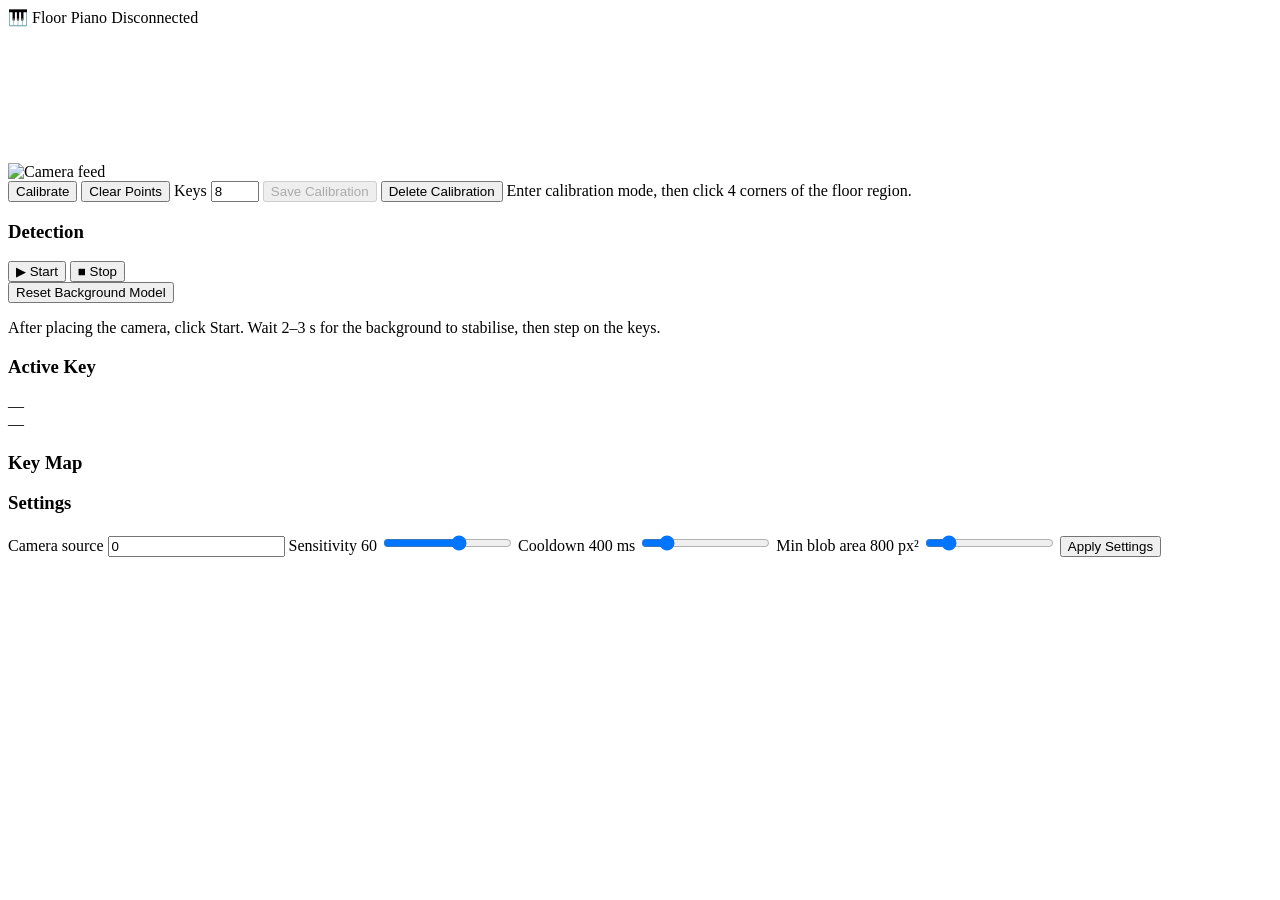
==== frontend/index.html @ 5a769193 "feat: build floor piano MVP Full local-first interactive floor piano system with:  Backend (Python /" ====
<!DOCTYPE html>
<html lang="en">
<head>
  <meta charset="UTF-8" />
  <meta name="viewport" content="width=device-width, initial-scale=1.0" />
  <title>Floor Piano</title>
  <link rel="stylesheet" href="/static/css/style.css" />
</head>
<body>

<!-- ===== Top bar ===================================================== -->
<header class="topbar">
  <span class="logo">🎹 Floor Piano</span>
  <span id="ws-status" class="badge badge-off">Disconnected</span>
</header>

<!-- ===== Main layout ================================================= -->
<main class="layout">

  <!-- ---- Left column: video + calibration toolbar ---- -->
  <section class="video-section">

    <div id="video-container">
      <!-- MJPEG stream -->
      <img id="video-feed" src="/video_feed" alt="Camera feed" />
      <!-- Canvas overlaid exactly on top for calibration drawing -->
      <canvas id="overlay-canvas"></canvas>
      <!-- Active-key pop-up -->
      <div id="key-pop" class="key-pop hidden"></div>
    </div>

    <!-- Calibration toolbar (always visible, greyed out when not in cal mode) -->
    <div class="cal-toolbar">
      <button id="btn-cal-toggle" class="btn btn-primary">Calibrate</button>
      <button id="btn-cal-clear"  class="btn btn-secondary">Clear Points</button>
      <label class="inline-label">
        Keys
        <input id="num-keys" type="number" min="1" max="24" value="8" class="input-sm" />
      </label>
      <button id="btn-cal-save"  class="btn btn-success" disabled>Save Calibration</button>
      <button id="btn-cal-delete" class="btn btn-danger">Delete Calibration</button>
      <span id="cal-hint" class="cal-hint">Enter calibration mode, then click 4 corners of the floor region.</span>
    </div>

  </section>

  <!-- ---- Right column: controls ---- -->
  <aside class="controls-panel">

    <!-- Detection -->
    <div class="card">
      <h3>Detection</h3>
      <div class="row gap-8">
        <button id="btn-detect-start"  class="btn btn-success flex-1">▶ Start</button>
        <button id="btn-detect-stop"   class="btn btn-danger  flex-1">■ Stop</button>
      </div>
      <button id="btn-reset-bg" class="btn btn-secondary full-width mt-8">
        Reset Background Model
      </button>
      <p class="note">After placing the camera, click Start. Wait 2–3 s for the background to stabilise, then step on the keys.</p>
    </div>

    <!-- Active key display -->
    <div class="card card-highlight">
      <h3>Active Key</h3>
      <div id="active-key-display" class="active-key-display">—</div>
      <div id="active-note-display" class="active-note-display">—</div>
    </div>

    <!-- Piano key map (rendered dynamically) -->
    <div class="card">
      <h3>Key Map</h3>
      <div id="key-map" class="key-map"></div>
    </div>

    <!-- Settings -->
    <div class="card">
      <h3>Settings</h3>

      <label class="setting-row">
        <span>Camera source</span>
        <input id="setting-camera" type="text" value="0" class="input-sm"
               title="Webcam index (0, 1…) or RTSP/HTTP URL" />
      </label>

      <label class="setting-row">
        <span>Sensitivity <span id="val-sensitivity">60</span></span>
        <input id="setting-sensitivity" type="range" min="0" max="100" value="60" />
      </label>

      <label class="setting-row">
        <span>Cooldown <span id="val-cooldown">400</span> ms</span>
        <input id="setting-cooldown" type="range" min="100" max="2000" step="50" value="400" />
      </label>

      <label class="setting-row">
        <span>Min blob area <span id="val-blob">800</span> px²</span>
        <input id="setting-blob" type="range" min="100" max="5000" step="100" value="800" />
      </label>

      <button id="btn-save-settings" class="btn btn-primary full-width mt-8">
        Apply Settings
      </button>
    </div>

  </aside>

</main>

<script src="/static/js/app.js"></script>
</body>
</html>
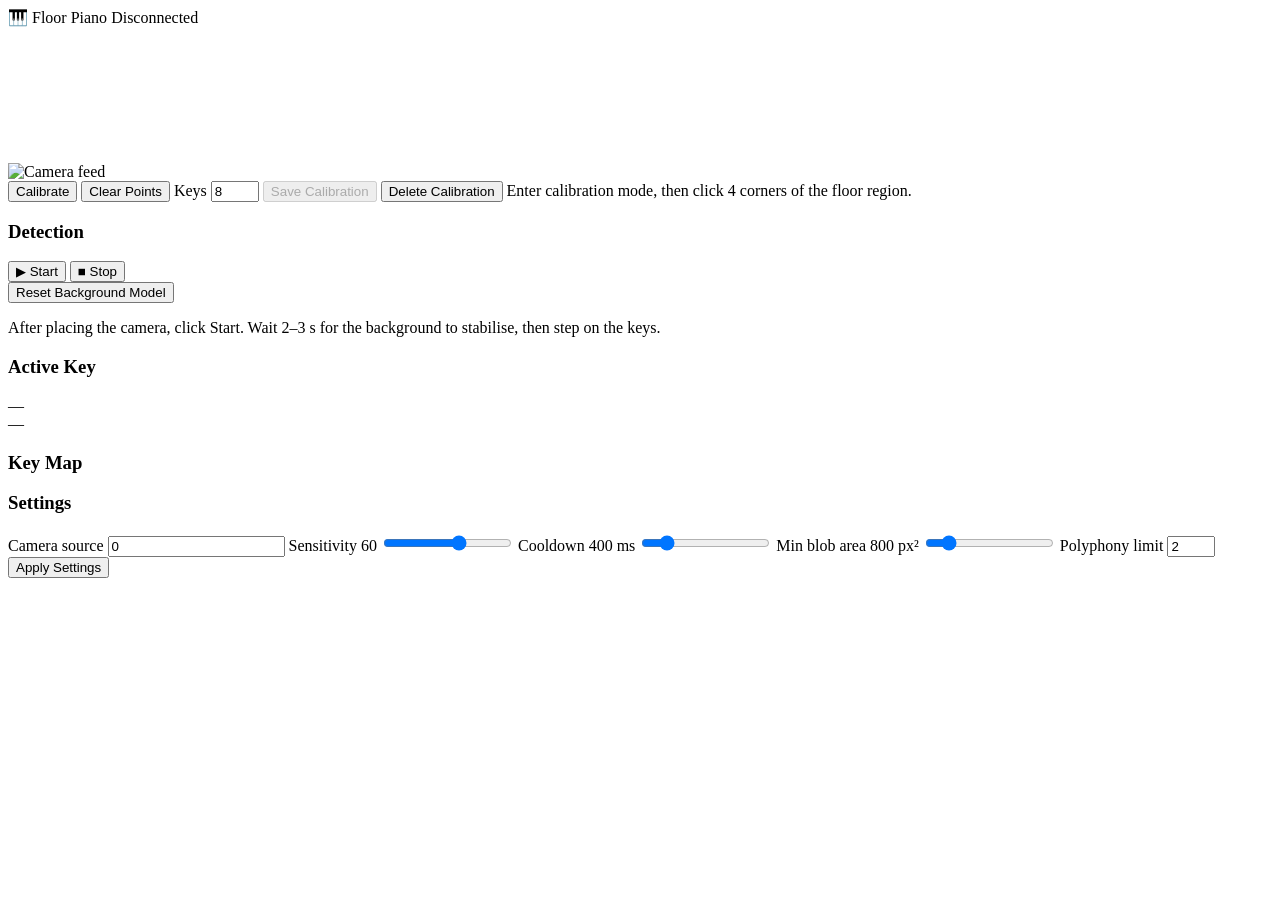
==== commit f16fc9fc: "feat: add polyphony limit setting Caps the number of simultaneous key triggers per detection frame. " ====
--- a/frontend/index.html
+++ b/frontend/index.html
@@ -98,6 +98,12 @@
         <input id="setting-blob" type="range" min="100" max="5000" step="100" value="800" />
       </label>
 
+      <label class="setting-row">
+        <span>Polyphony limit</span>
+        <input id="setting-polyphony" type="number" min="1" max="10" value="2" class="input-sm"
+               title="Max simultaneous detections (notes) per frame" />
+      </label>
+
       <button id="btn-save-settings" class="btn btn-primary full-width mt-8">
         Apply Settings
       </button>
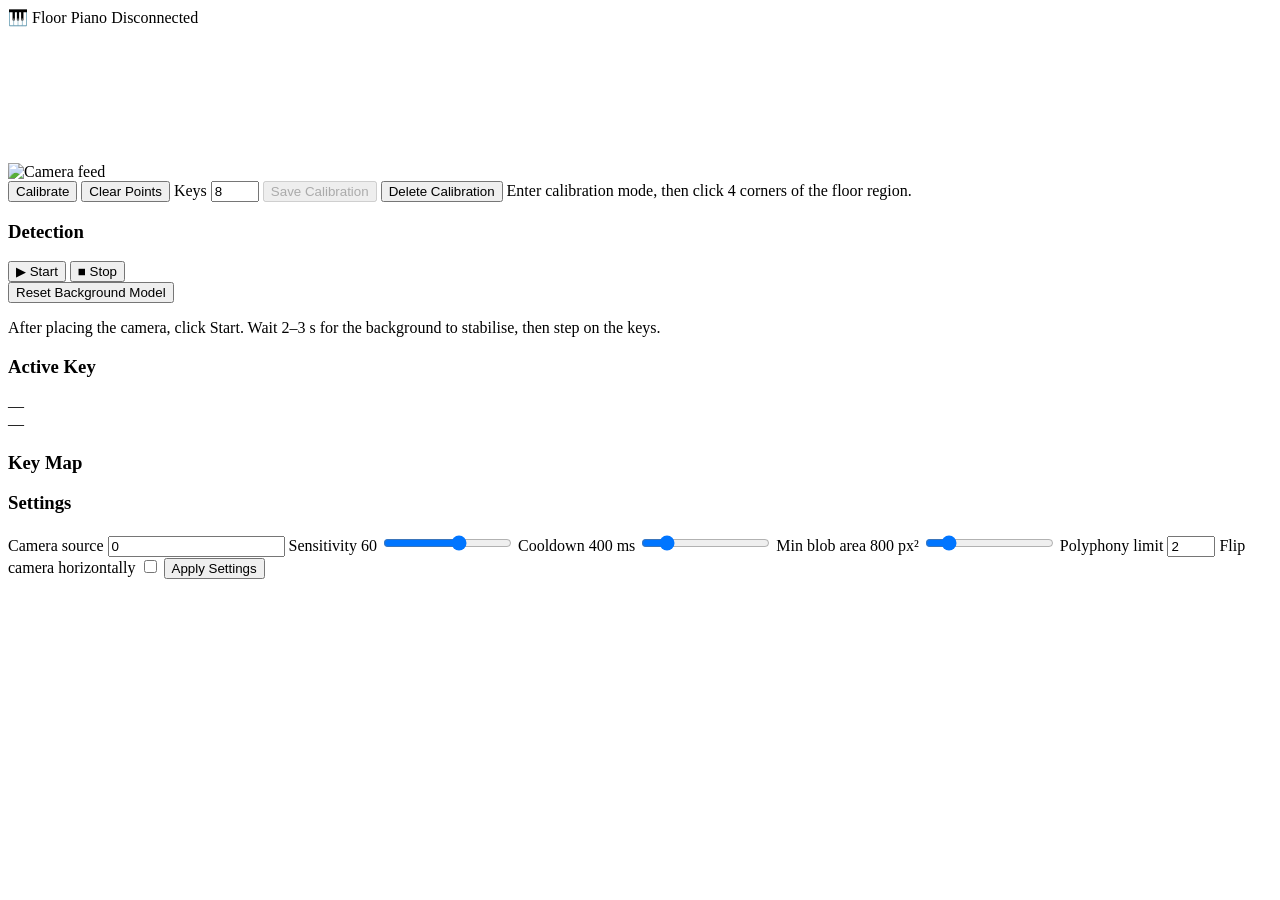
==== commit 60e7eb54: "feat: add horizontal camera flip setting - cv_pipeline: cv2.flip(frame, 1) applied immediately after" ====
--- a/frontend/index.html
+++ b/frontend/index.html
@@ -104,6 +104,11 @@
                title="Max simultaneous detections (notes) per frame" />
       </label>
 
+      <label class="setting-row">
+        <span>Flip camera horizontally</span>
+        <input id="setting-flip" type="checkbox" class="toggle" title="Mirror the camera feed left–right" />
+      </label>
+
       <button id="btn-save-settings" class="btn btn-primary full-width mt-8">
         Apply Settings
       </button>
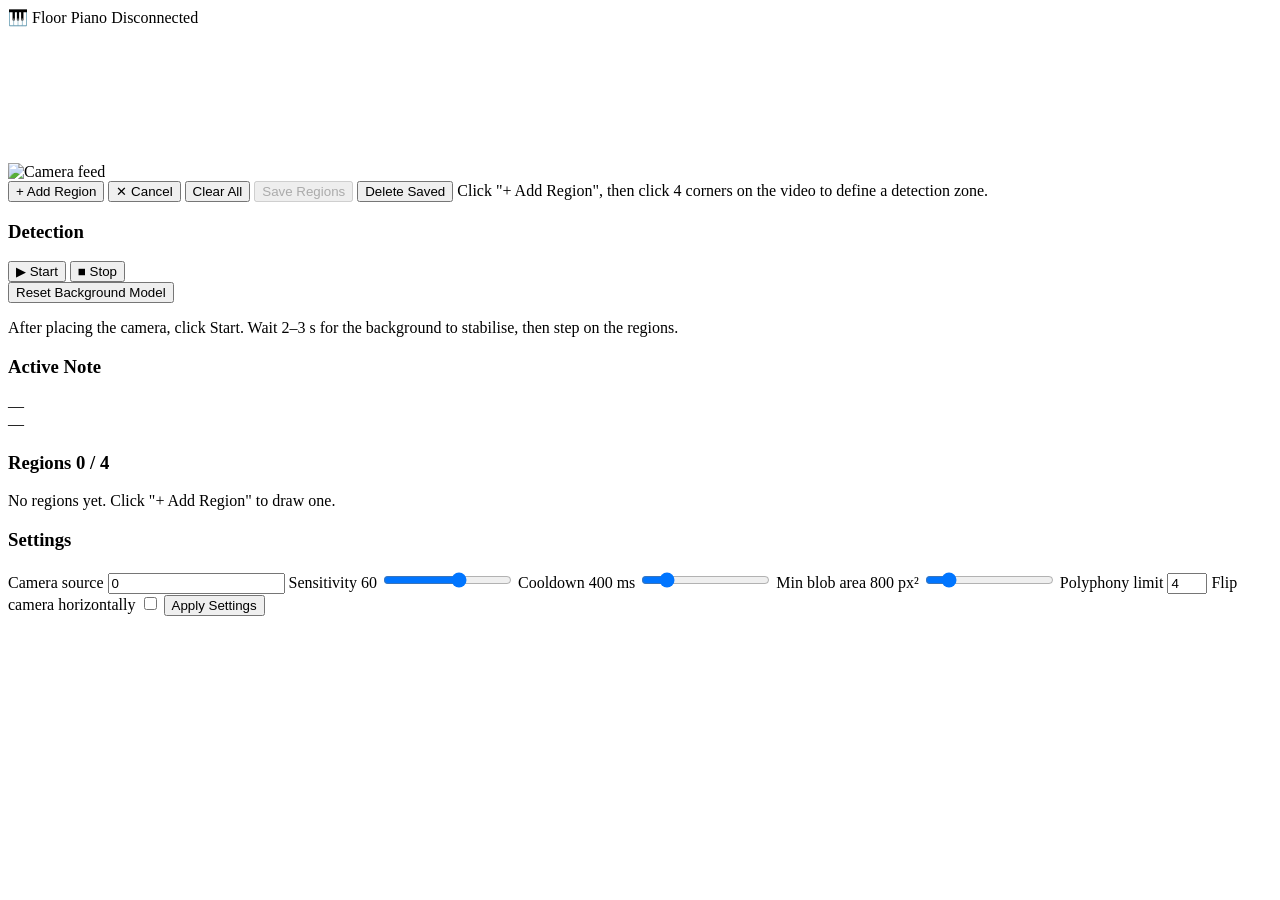
==== commit 04b7eaa7: "feat: multi-region detection — draw up to 4 zones, each with its own note Replace the single-region " ====
--- a/frontend/index.html
+++ b/frontend/index.html
@@ -17,29 +17,23 @@
 <!-- ===== Main layout ================================================= -->
 <main class="layout">
 
-  <!-- ---- Left column: video + calibration toolbar ---- -->
+  <!-- ---- Left column: video + region toolbar ---- -->
   <section class="video-section">
 
     <div id="video-container">
-      <!-- MJPEG stream -->
       <img id="video-feed" src="/video_feed" alt="Camera feed" />
-      <!-- Canvas overlaid exactly on top for calibration drawing -->
       <canvas id="overlay-canvas"></canvas>
-      <!-- Active-key pop-up -->
       <div id="key-pop" class="key-pop hidden"></div>
     </div>
 
-    <!-- Calibration toolbar (always visible, greyed out when not in cal mode) -->
+    <!-- Region drawing toolbar -->
     <div class="cal-toolbar">
-      <button id="btn-cal-toggle" class="btn btn-primary">Calibrate</button>
-      <button id="btn-cal-clear"  class="btn btn-secondary">Clear Points</button>
-      <label class="inline-label">
-        Keys
-        <input id="num-keys" type="number" min="1" max="24" value="8" class="input-sm" />
-      </label>
-      <button id="btn-cal-save"  class="btn btn-success" disabled>Save Calibration</button>
-      <button id="btn-cal-delete" class="btn btn-danger">Delete Calibration</button>
-      <span id="cal-hint" class="cal-hint">Enter calibration mode, then click 4 corners of the floor region.</span>
+      <button id="btn-add-region"   class="btn btn-primary">+ Add Region</button>
+      <button id="btn-cancel-draw"  class="btn btn-warn hidden">✕ Cancel</button>
+      <button id="btn-clear-all"    class="btn btn-secondary">Clear All</button>
+      <button id="btn-cal-save"     class="btn btn-success" disabled>Save Regions</button>
+      <button id="btn-cal-delete"   class="btn btn-danger">Delete Saved</button>
+      <span id="cal-hint" class="cal-hint">Click "+ Add Region", then click 4 corners on the video to define a detection zone.</span>
     </div>
 
   </section>
@@ -57,20 +51,22 @@
       <button id="btn-reset-bg" class="btn btn-secondary full-width mt-8">
         Reset Background Model
       </button>
-      <p class="note">After placing the camera, click Start. Wait 2–3 s for the background to stabilise, then step on the keys.</p>
+      <p class="note">After placing the camera, click Start. Wait 2–3 s for the background to stabilise, then step on the regions.</p>
     </div>
 
-    <!-- Active key display -->
+    <!-- Active note display -->
     <div class="card card-highlight">
-      <h3>Active Key</h3>
+      <h3>Active Note</h3>
       <div id="active-key-display" class="active-key-display">—</div>
       <div id="active-note-display" class="active-note-display">—</div>
     </div>
 
-    <!-- Piano key map (rendered dynamically) -->
+    <!-- Region list -->
     <div class="card">
-      <h3>Key Map</h3>
-      <div id="key-map" class="key-map"></div>
+      <h3>Regions <span id="region-count" class="region-count">0 / 4</span></h3>
+      <div id="region-list" class="region-list">
+        <p class="note" id="region-empty-hint">No regions yet. Click "+ Add Region" to draw one.</p>
+      </div>
     </div>
 
     <!-- Settings -->
@@ -100,13 +96,13 @@
 
       <label class="setting-row">
         <span>Polyphony limit</span>
-        <input id="setting-polyphony" type="number" min="1" max="10" value="2" class="input-sm"
-               title="Max simultaneous detections (notes) per frame" />
+        <input id="setting-polyphony" type="number" min="1" max="4" value="4" class="input-sm"
+               title="Max simultaneous region triggers per frame" />
       </label>
 
       <label class="setting-row">
         <span>Flip camera horizontally</span>
-        <input id="setting-flip" type="checkbox" class="toggle" title="Mirror the camera feed left–right" />
+        <input id="setting-flip" type="checkbox" class="toggle" />
       </label>
 
       <button id="btn-save-settings" class="btn btn-primary full-width mt-8">
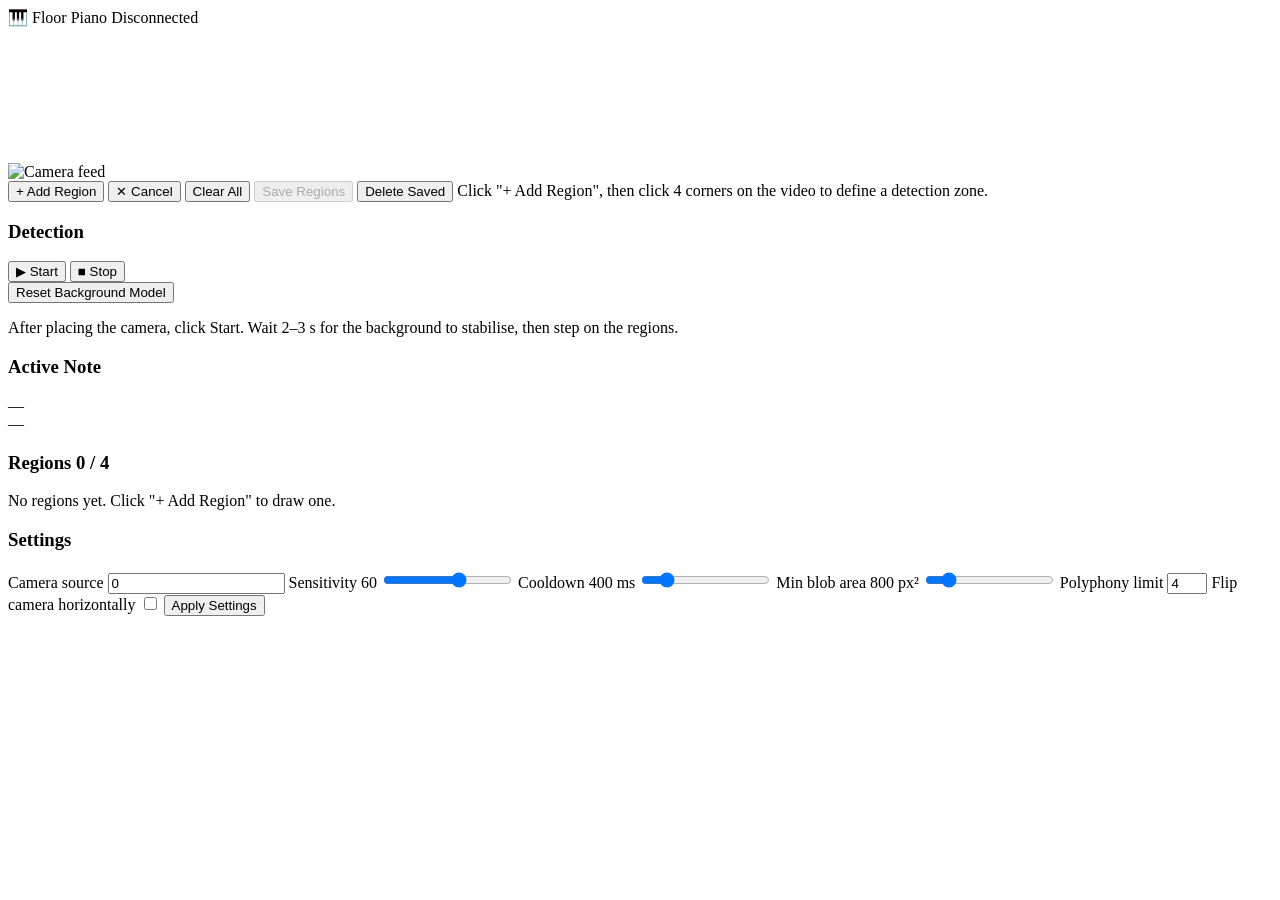
==== commit d44b3719: "hopefully working colors" ====
--- a/frontend/index.html
+++ b/frontend/index.html
@@ -1,119 +1,171 @@
-<!DOCTYPE html>
+<!doctype html>
 <html lang="en">
-<head>
-  <meta charset="UTF-8" />
-  <meta name="viewport" content="width=device-width, initial-scale=1.0" />
-  <title>Floor Piano</title>
-  <link rel="stylesheet" href="/static/css/style.css" />
-</head>
-<body>
+  <head>
+    <meta charset="UTF-8" />
+    <meta name="viewport" content="width=device-width, initial-scale=1.0" />
+    <title>Floor Piano</title>
+    <link rel="stylesheet" href="/static/css/style.css" />
+  </head>
+  <body>
+    <!-- ===== Top bar ===================================================== -->
+    <header class="topbar">
+      <span class="logo">🎹 Floor Piano</span>
+      <span id="ws-status" class="badge badge-off">Disconnected</span>
+    </header>
 
-<!-- ===== Top bar ===================================================== -->
-<header class="topbar">
-  <span class="logo">🎹 Floor Piano</span>
-  <span id="ws-status" class="badge badge-off">Disconnected</span>
-</header>
+    <!-- ===== Main layout ================================================= -->
+    <main class="layout">
+      <!-- ---- Left column: video + region toolbar ---- -->
+      <section class="video-section">
+        <div id="video-container">
+          <img id="video-feed" src="/video_feed" alt="Camera feed" />
+          <canvas id="overlay-canvas"></canvas>
+          <div id="key-pop" class="key-pop hidden"></div>
+        </div>
 
-<!-- ===== Main layout ================================================= -->
-<main class="layout">
+        <!-- Region drawing toolbar -->
+        <div class="cal-toolbar">
+          <button id="btn-add-region" class="btn btn-primary">
+            + Add Region
+          </button>
+          <button id="btn-cancel-draw" class="btn btn-warn hidden">
+            ✕ Cancel
+          </button>
+          <button id="btn-clear-all" class="btn btn-secondary">
+            Clear All
+          </button>
+          <button id="btn-cal-save" class="btn btn-success" disabled>
+            Save Regions
+          </button>
+          <button id="btn-cal-delete" class="btn btn-danger">
+            Delete Saved
+          </button>
+          <span id="cal-hint" class="cal-hint"
+            >Click "+ Add Region", then click 4 corners on the video to define a
+            detection zone.</span
+          >
+        </div>
+      </section>
 
-  <!-- ---- Left column: video + region toolbar ---- -->
-  <section class="video-section">
+      <!-- ---- Right column: controls ---- -->
+      <aside class="controls-panel">
+        <!-- Detection -->
+        <div class="card">
+          <h3>Detection</h3>
+          <div class="row gap-8">
+            <button id="btn-detect-start" class="btn btn-success flex-1">
+              ▶ Start
+            </button>
+            <button id="btn-detect-stop" class="btn btn-danger flex-1">
+              ■ Stop
+            </button>
+          </div>
+          <button id="btn-reset-bg" class="btn btn-secondary full-width mt-8">
+            Reset Background Model
+          </button>
+          <p class="note">
+            After placing the camera, click Start. Wait 2–3 s for the background
+            to stabilise, then step on the regions.
+          </p>
+        </div>
 
-    <div id="video-container">
-      <img id="video-feed" src="/video_feed" alt="Camera feed" />
-      <canvas id="overlay-canvas"></canvas>
-      <div id="key-pop" class="key-pop hidden"></div>
-    </div>
+        <!-- Active note display -->
+        <div class="card card-highlight">
+          <h3>Active Note</h3>
+          <div id="active-key-display" class="active-key-display">—</div>
+          <div id="active-note-display" class="active-note-display">—</div>
+        </div>
 
-    <!-- Region drawing toolbar -->
-    <div class="cal-toolbar">
-      <button id="btn-add-region"   class="btn btn-primary">+ Add Region</button>
-      <button id="btn-cancel-draw"  class="btn btn-warn hidden">✕ Cancel</button>
-      <button id="btn-clear-all"    class="btn btn-secondary">Clear All</button>
-      <button id="btn-cal-save"     class="btn btn-success" disabled>Save Regions</button>
-      <button id="btn-cal-delete"   class="btn btn-danger">Delete Saved</button>
-      <span id="cal-hint" class="cal-hint">Click "+ Add Region", then click 4 corners on the video to define a detection zone.</span>
-    </div>
+        <!-- Region list -->
+        <div class="card">
+          <h3>
+            Regions <span id="region-count" class="region-count">0 / 4</span>
+          </h3>
+          <div id="region-list" class="region-list">
+            <p class="note" id="region-empty-hint">
+              No regions yet. Click "+ Add Region" to draw one.
+            </p>
+          </div>
+        </div>
 
-  </section>
+        <!-- Settings -->
+        <div class="card">
+          <h3>Settings</h3>
 
-  <!-- ---- Right column: controls ---- -->
-  <aside class="controls-panel">
+          <label class="setting-row">
+            <span>Camera source</span>
+            <input
+              id="setting-camera"
+              type="text"
+              value="0"
+              class="input-sm"
+              title="Webcam index (0, 1…) or RTSP/HTTP URL"
+            />
+          </label>
 
-    <!-- Detection -->
-    <div class="card">
-      <h3>Detection</h3>
-      <div class="row gap-8">
-        <button id="btn-detect-start"  class="btn btn-success flex-1">▶ Start</button>
-        <button id="btn-detect-stop"   class="btn btn-danger  flex-1">■ Stop</button>
-      </div>
-      <button id="btn-reset-bg" class="btn btn-secondary full-width mt-8">
-        Reset Background Model
-      </button>
-      <p class="note">After placing the camera, click Start. Wait 2–3 s for the background to stabilise, then step on the regions.</p>
-    </div>
+          <label class="setting-row">
+            <span>Sensitivity <span id="val-sensitivity">60</span></span>
+            <input
+              id="setting-sensitivity"
+              type="range"
+              min="0"
+              max="100"
+              value="60"
+            />
+          </label>
 
-    <!-- Active note display -->
-    <div class="card card-highlight">
-      <h3>Active Note</h3>
-      <div id="active-key-display" class="active-key-display">—</div>
-      <div id="active-note-display" class="active-note-display">—</div>
-    </div>
+          <label class="setting-row">
+            <span>Cooldown <span id="val-cooldown">400</span> ms</span>
+            <input
+              id="setting-cooldown"
+              type="range"
+              min="100"
+              max="2000"
+              step="50"
+              value="400"
+            />
+          </label>
 
-    <!-- Region list -->
-    <div class="card">
-      <h3>Regions <span id="region-count" class="region-count">0 / 4</span></h3>
-      <div id="region-list" class="region-list">
-        <p class="note" id="region-empty-hint">No regions yet. Click "+ Add Region" to draw one.</p>
-      </div>
-    </div>
+          <label class="setting-row">
+            <span>Min blob area <span id="val-blob">800</span> px²</span>
+            <input
+              id="setting-blob"
+              type="range"
+              min="100"
+              max="5000"
+              step="100"
+              value="800"
+            />
+          </label>
 
-    <!-- Settings -->
-    <div class="card">
-      <h3>Settings</h3>
+          <label class="setting-row">
+            <span>Polyphony limit</span>
+            <input
+              id="setting-polyphony"
+              type="number"
+              min="1"
+              max="4"
+              value="4"
+              class="input-sm"
+              title="Max simultaneous region triggers per frame"
+            />
+          </label>
 
-      <label class="setting-row">
-        <span>Camera source</span>
-        <input id="setting-camera" type="text" value="0" class="input-sm"
-               title="Webcam index (0, 1…) or RTSP/HTTP URL" />
-      </label>
+          <label class="setting-row">
+            <span>Flip camera horizontally</span>
+            <input id="setting-flip" type="checkbox" class="toggle" />
+          </label>
 
-      <label class="setting-row">
-        <span>Sensitivity <span id="val-sensitivity">60</span></span>
-        <input id="setting-sensitivity" type="range" min="0" max="100" value="60" />
-      </label>
+          <button
+            id="btn-save-settings"
+            class="btn btn-primary full-width mt-8"
+          >
+            Apply Settings
+          </button>
+        </div>
+      </aside>
+    </main>
 
-      <label class="setting-row">
-        <span>Cooldown <span id="val-cooldown">400</span> ms</span>
-        <input id="setting-cooldown" type="range" min="100" max="2000" step="50" value="400" />
-      </label>
-
-      <label class="setting-row">
-        <span>Min blob area <span id="val-blob">800</span> px²</span>
-        <input id="setting-blob" type="range" min="100" max="5000" step="100" value="800" />
-      </label>
-
-      <label class="setting-row">
-        <span>Polyphony limit</span>
-        <input id="setting-polyphony" type="number" min="1" max="4" value="4" class="input-sm"
-               title="Max simultaneous region triggers per frame" />
-      </label>
-
-      <label class="setting-row">
-        <span>Flip camera horizontally</span>
-        <input id="setting-flip" type="checkbox" class="toggle" />
-      </label>
-
-      <button id="btn-save-settings" class="btn btn-primary full-width mt-8">
-        Apply Settings
-      </button>
-    </div>
-
-  </aside>
-
-</main>
-
-<script src="/static/js/app.js"></script>
-</body>
+    <script src="/static/js/app.js"></script>
+  </body>
 </html>
